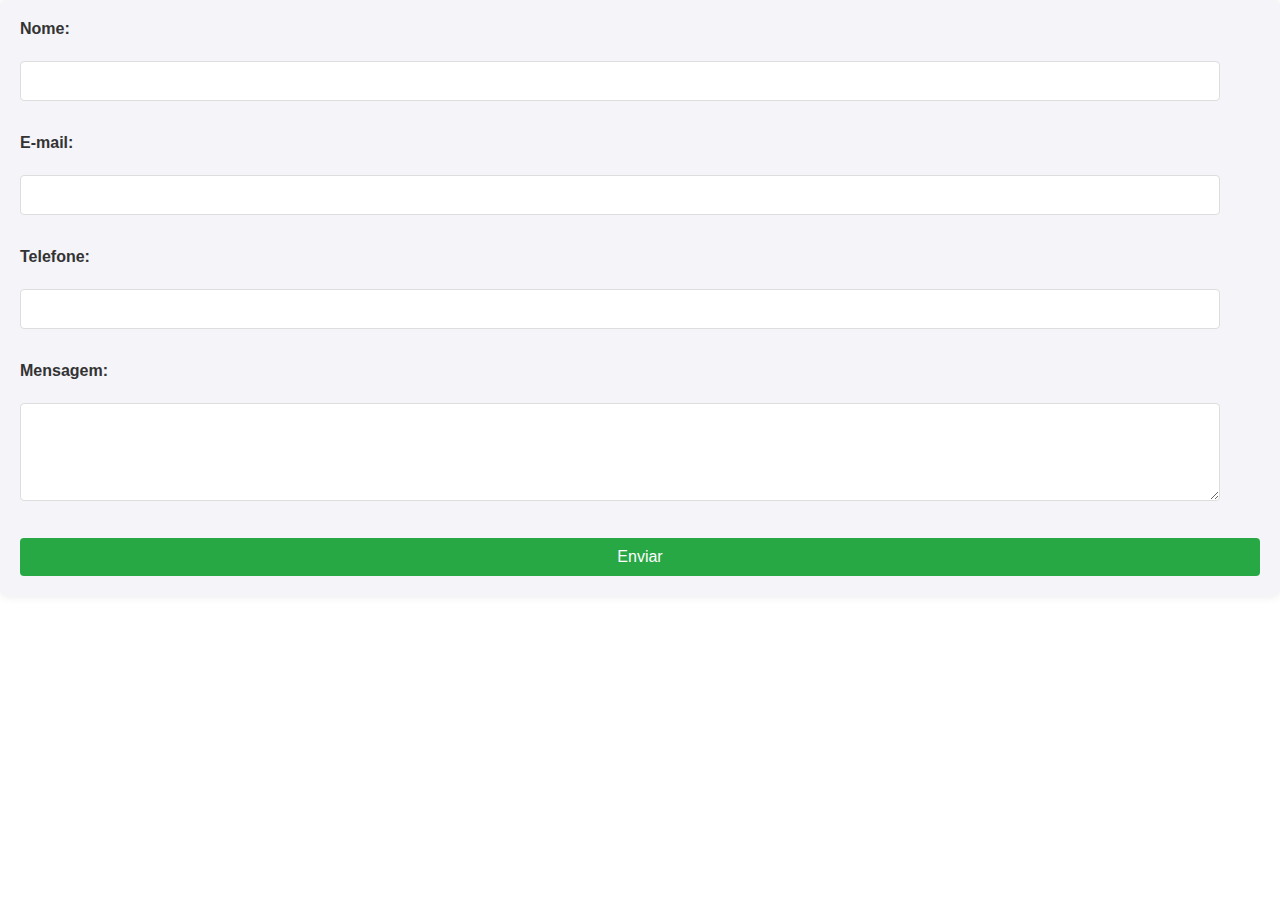
==== formulario.html @ bce0370c "primeiro commit" ====
<!DOCTYPE html>
<html lang="pt-BR">
<head>
    <meta charset="UTF-8">
    <meta name="viewport" content="width=device-width, initial-scale=1.0">
    <title>Meu HTML</title>
    <link rel="stylesheet" href="styles.css" type="text/css"> 

</head>
<body>
    <section class="formulario_contato">
        <form action="/enviar-formulario" method="get">
            <label for="nome">Nome:</label><br>
            <input type="text" id="nome" name="nome" required><br><br>
            
            <label for="email">E-mail:</label><br>
            <input type="email" id="email" name="email" required><br><br>
            
            <label for="telefone">Telefone:</label><br>
            <input type="tel" id="telefone" name="telefone" required><br><br>
            
            <label for="mensagem">Mensagem:</label><br>
            <textarea id="mensagem" name="mensagem" rows="4" required></textarea><br><br>
            
            <button type="submit">Enviar</button>
        </form>
    </section>
</body>
</html>
---- styles.css ----
/* styles.css */

/* Estilos para o corpo da página */
body {
    font-family: Arial, sans-serif;
    margin: 0;
    padding: 0;
    
}

/* Estilos para a seção do formulário */
.formulario_contato {
    background: #fff;
    padding: 20px;
    border-radius: 8px;
    box-shadow: 0 0 10px rgba(0, 0, 0, 0.1);
    justify-content: center;
    align-items: center;
    height: 100%;
    background-color: #f4f4f9;
}

/* Estilos para os rótulos e campos de entrada do formulário */
.formulario_contato label {
    font-weight: bold;
    margin-bottom: 5px;
    display: block;
    color: #333;
}

.formulario_contato input,
.formulario_contato textarea {
    width: 95%;
    padding: 10px;
    margin-bottom: 15px;
    border: 1px solid #ddd;
    border-radius: 4px;
    font-size: 16px;
}

.formulario_contato textarea {
    resize: vertical;
}

/* Estilos para o botão de envio */
.formulario_contato button {
    width: 100%;
    padding: 10px;
    background-color: #28a745;
    color: #fff;
    border: none;
    border-radius: 4px;
    font-size: 16px;
    cursor: pointer;
    transition: background-color 0.3s;
}

.formulario_contato button:hover {
    background-color: #218838;
}
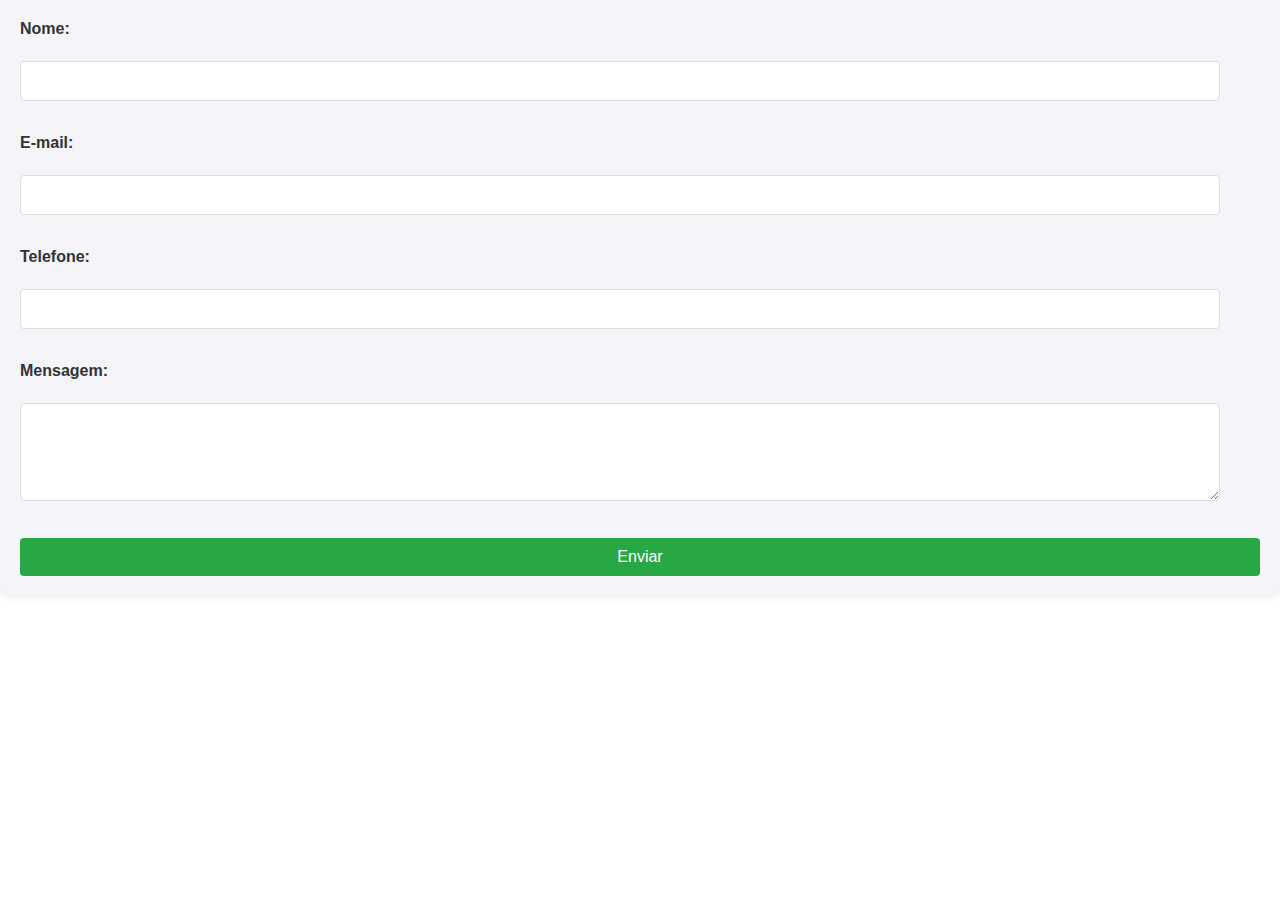
==== commit ac66ad4e: "Adicionado mais um item no arquivo modificações do site" ====
--- a/formulario.html
+++ b/formulario.html
@@ -5,7 +5,6 @@
     <meta name="viewport" content="width=device-width, initial-scale=1.0">
     <title>Meu HTML</title>
     <link rel="stylesheet" href="styles.css" type="text/css"> 
-
 </head>
 <body>
     <section class="formulario_contato">
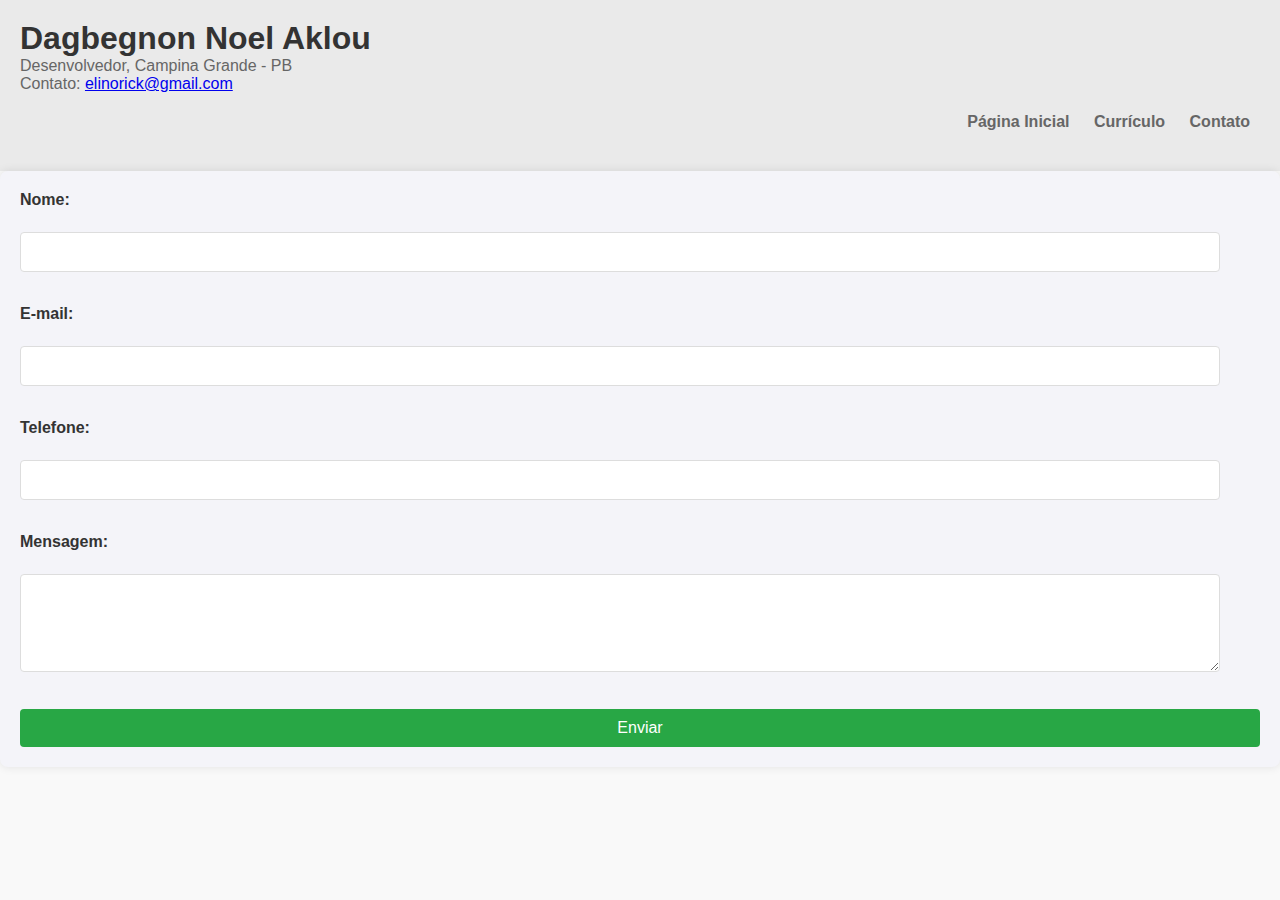
==== commit 9c172cf5: "nueva" ====
--- a/formulario.html
+++ b/formulario.html
@@ -4,25 +4,37 @@
     <meta charset="UTF-8">
     <meta name="viewport" content="width=device-width, initial-scale=1.0">
     <title>Meu HTML</title>
-    <link rel="stylesheet" href="styles.css" type="text/css"> 
+    <link rel="stylesheet" href="css/styles.css" type="text/css"> 
 </head>
 <body>
+    <header>
+        <h1>Dagbegnon Noel Aklou</h1>
+        <p>Desenvolvedor, Campina Grande - PB</p>
+        <p>Contato: <a href="mailto:elinorick@gmail.com">elinorick@gmail.com</a></p>
+        <nav>
+            <a href="index.html">Página Inicial</a>
+            <a href="#">Currículo</a>
+            <a href="formulario.html">Contato</a>
+        </nav>
+    </header>
+
     <section class="formulario_contato">
-        <form action="/enviar-formulario" method="get">
+        <form  method="get">
             <label for="nome">Nome:</label><br>
-            <input type="text" id="nome" name="nome" required><br><br>
+            <input type="text" id="nome" name="nome" ><br><br>
             
             <label for="email">E-mail:</label><br>
-            <input type="email" id="email" name="email" required><br><br>
+            <input type="email" id="email" name="email" ><br><br>
             
             <label for="telefone">Telefone:</label><br>
-            <input type="tel" id="telefone" name="telefone" required><br><br>
+            <input type="tel" id="telefone" name="telefone" ><br><br>
             
             <label for="mensagem">Mensagem:</label><br>
-            <textarea id="mensagem" name="mensagem" rows="4" required></textarea><br><br>
+            <textarea id="mensagem" name="mensagem" rows="4" ></textarea><br><br>
             
             <button type="submit">Enviar</button>
         </form>
     </section>
+    <script src="script.js"></script>
 </body>
 </html>--- a/css/styles.css
+++ b/css/styles.css
@@ -0,0 +1,157 @@
+/* styles.css */
+body {
+    font-family: Arial, sans-serif;
+    margin: 0;
+    padding: 0;
+    background-color: #f9f9f9;
+    color: #333;
+}
+
+header {
+    background-color: #eaeaea;
+    padding: 20px;
+    text-align: left;
+}
+
+header h1 {
+    margin: 0;
+    font-size: 2em;
+}
+
+header p {
+    margin: 0;
+    color: #666;
+}
+
+nav {
+    text-align: right;
+    margin: 20px 0;
+}
+
+nav a {
+    margin: 0 10px;
+    color: #666;
+    text-decoration: none;
+    font-weight: bold;
+}
+
+nav a:hover {
+    margin: 0 10px;
+    color: #898d9a;
+    font-weight: bold;
+}
+
+.content {
+    display: flex;
+    justify-content: center;
+    margin: 20px;
+}
+
+.profile-picture {
+    flex: 1;
+    text-align: center;
+}
+
+.profile-picture img {
+    max-width: 100%;
+    height: auto;
+    border-radius: 10px;
+}
+
+.details {
+    flex: 2;
+    padding: 20px;
+}
+
+.details h2 {
+    color: #e67e22;
+    margin-bottom: 10px;
+    border-bottom: 2px solid #e67e22;
+    display: inline-block;
+}
+
+.details p {
+    margin: 10px 0;
+}
+
+.details .button {
+    display: inline-block;
+    padding: 10px 20px;
+    margin-top: 10px;
+    background-color: #e67e22;
+    color: #fff;
+    text-decoration: none;
+    border-radius: 5px;
+    border: 2px solid #e67e22;
+}
+
+footer {
+    text-align: right;
+    padding: 10px;
+    background-color: #eaeaea;
+}
+
+footer p {
+    margin: 5px 0;
+}
+
+footer .social-icons a {
+    margin: 0 5px;
+    color: #333;
+    text-decoration: none;
+    font-size: 1em;
+}
+
+/* Estilos para o corpo da página */
+
+
+/* Estilos para a seção do formulário */
+.formulario_contato {
+    background: #fff;
+    padding: 20px;
+    border-radius: 8px;
+    box-shadow: 0 0 10px rgba(0, 0, 0, 0.1);
+    justify-content: center;
+    align-items: center;
+    height: 100%;
+    background-color: #f4f4f9;
+}
+
+/* Estilos para os rótulos e campos de entrada do formulário */
+.formulario_contato label {
+    font-weight: bold;
+    margin-bottom: 5px;
+    display: block;
+    color: #333;
+}
+
+.formulario_contato input,
+.formulario_contato textarea {
+    width: 95%;
+    padding: 10px;
+    margin-bottom: 15px;
+    border: 1px solid #ddd;
+    border-radius: 4px;
+    font-size: 16px;
+}
+
+.formulario_contato textarea {
+    resize: vertical;
+}
+
+/* Estilos para o botão de envio */
+.formulario_contato button {
+    width: 100%;
+    padding: 10px;
+    background-color: #28a745;
+    color: #fff;
+    border: none;
+    border-radius: 4px;
+    font-size: 16px;
+    cursor: pointer;
+    transition: background-color 0.3s;
+}
+
+.formulario_contato button:hover {
+    background-color: #218838;
+}
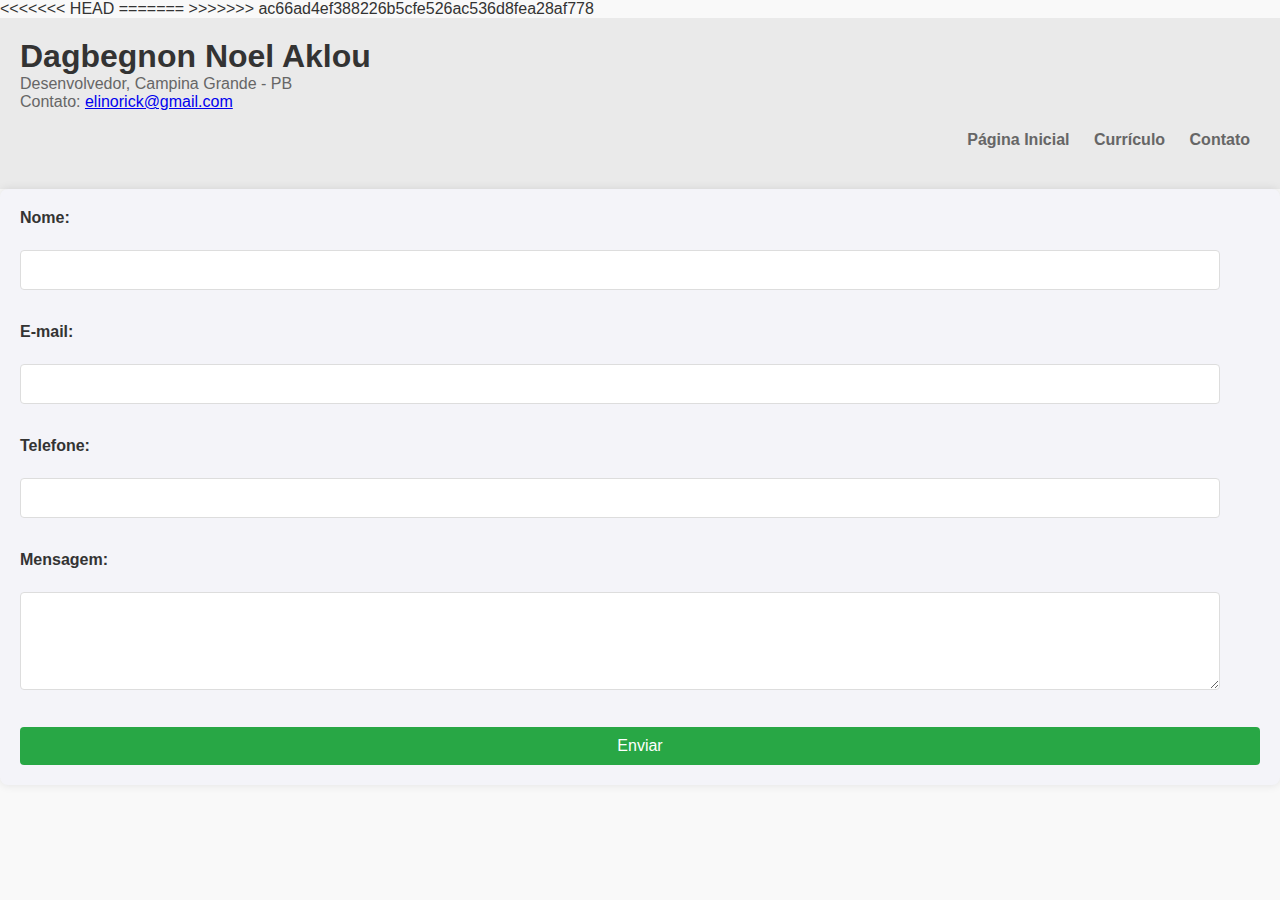
==== commit 1bb81511: "f" ====
--- a/formulario.html
+++ b/formulario.html
@@ -4,7 +4,11 @@
     <meta charset="UTF-8">
     <meta name="viewport" content="width=device-width, initial-scale=1.0">
     <title>Meu HTML</title>
+<<<<<<< HEAD
     <link rel="stylesheet" href="css/styles.css" type="text/css"> 
+=======
+    <link rel="stylesheet" href="styles.css" type="text/css"> 
+>>>>>>> ac66ad4ef388226b5cfe526ac536d8fea28af778
 </head>
 <body>
     <header>
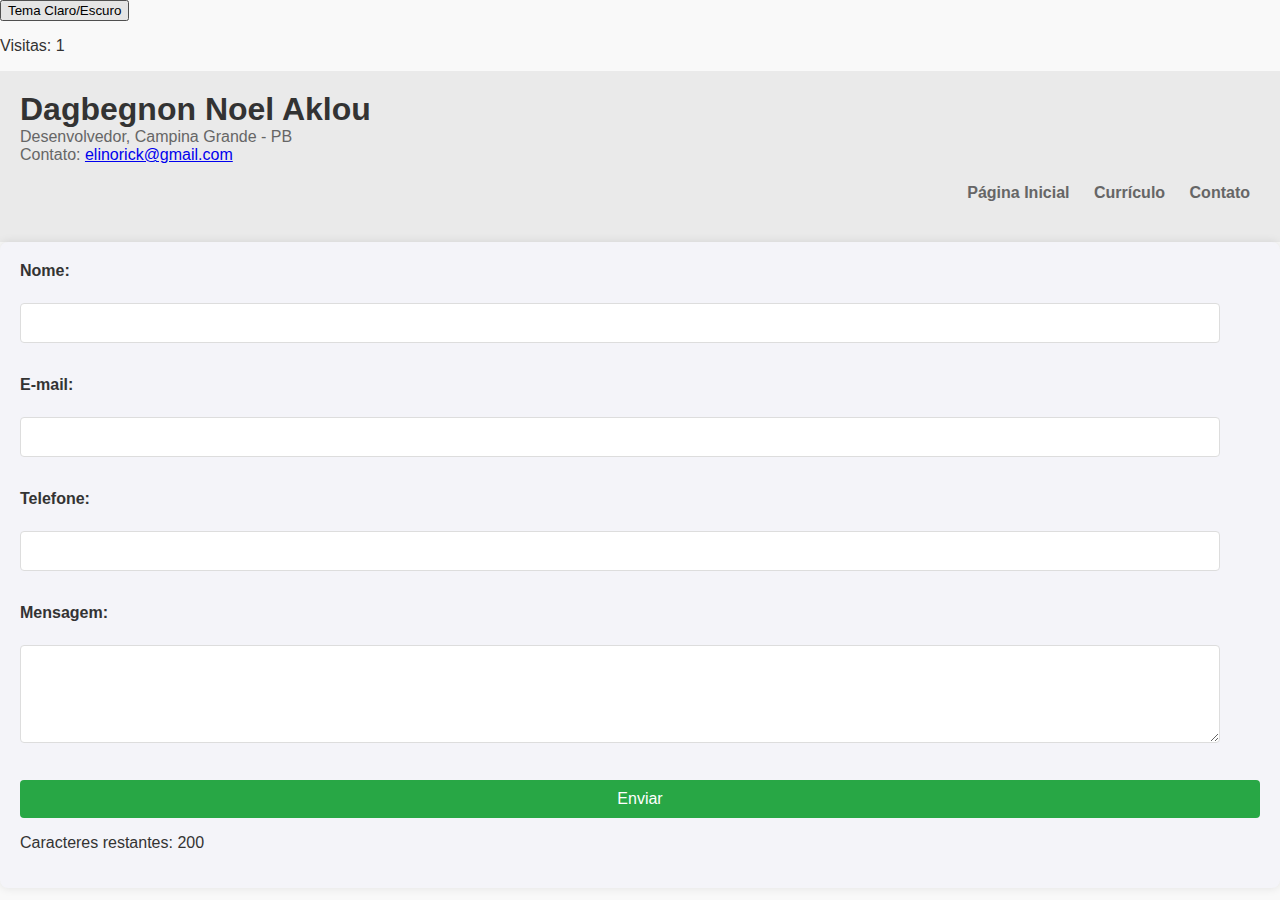
==== commit 3b00b44d: "novo" ====
--- a/formulario.html
+++ b/formulario.html
@@ -4,11 +4,7 @@
     <meta charset="UTF-8">
     <meta name="viewport" content="width=device-width, initial-scale=1.0">
     <title>Meu HTML</title>
-<<<<<<< HEAD
     <link rel="stylesheet" href="css/styles.css" type="text/css"> 
-=======
-    <link rel="stylesheet" href="styles.css" type="text/css"> 
->>>>>>> ac66ad4ef388226b5cfe526ac536d8fea28af778
 </head>
 <body>
     <header>
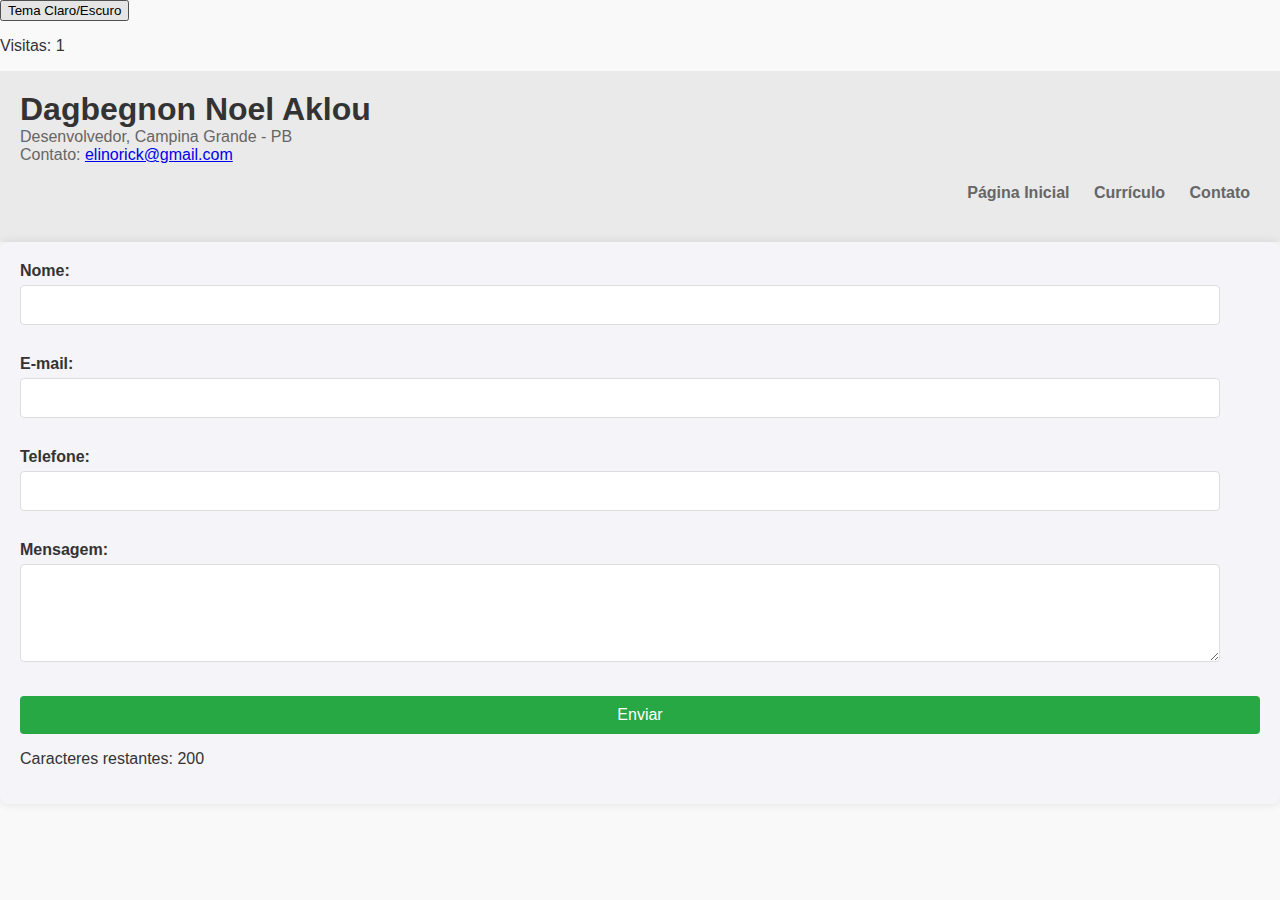
==== commit 583211fe: "nov" ====
--- a/formulario.html
+++ b/formulario.html
@@ -7,6 +7,7 @@
     <link rel="stylesheet" href="css/styles.css" type="text/css"> 
 </head>
 <body>
+
     <header>
         <h1>Dagbegnon Noel Aklou</h1>
         <p>Desenvolvedor, Campina Grande - PB</p>
@@ -19,22 +20,26 @@
     </header>
 
     <section class="formulario_contato">
-        <form  method="get">
-            <label for="nome">Nome:</label><br>
-            <input type="text" id="nome" name="nome" ><br><br>
+        <form method="get">
+            <label for="nome">Nome:</label>
+            <input type="text" id="nome" name="nome">
+            <span class="error" id="nomeError"></span>
             
-            <label for="email">E-mail:</label><br>
-            <input type="email" id="email" name="email" ><br><br>
-            
-            <label for="telefone">Telefone:</label><br>
-            <input type="tel" id="telefone" name="telefone" ><br><br>
-            
-            <label for="mensagem">Mensagem:</label><br>
-            <textarea id="mensagem" name="mensagem" rows="4" ></textarea><br><br>
-            
+            <label for="email">E-mail:</label>
+            <input type="email" id="email" name="email">
+            <span class="error" id="emailError"></span>
+
+            <label for="telefone">Telefone:</label>
+            <input type="tel" id="telefone" name="telefone">
+            <span class="error" id="telefoneError"></span>
+
+            <label for="mensagem">Mensagem:</label>
+            <textarea id="mensagem" name="mensagem" rows="4"></textarea>
+            <span class="error" id="mensagemError"></span>
+
             <button type="submit">Enviar</button>
         </form>
     </section>
     <script src="script.js"></script>
 </body>
-</html>+</html>
--- a/css/styles.css
+++ b/css/styles.css
@@ -12,6 +12,8 @@
     padding: 20px;
     text-align: left;
 }
+
+
 
 header h1 {
     margin: 0;
@@ -117,6 +119,14 @@
     background-color: #f4f4f9;
 }
 
+
+.formulario_contato span {
+    color: red;
+    font-size: 0.9em;
+    margin-bottom: 15px;
+    display: block;
+}
+
 /* Estilos para os rótulos e campos de entrada do formulário */
 .formulario_contato label {
     font-weight: bold;
